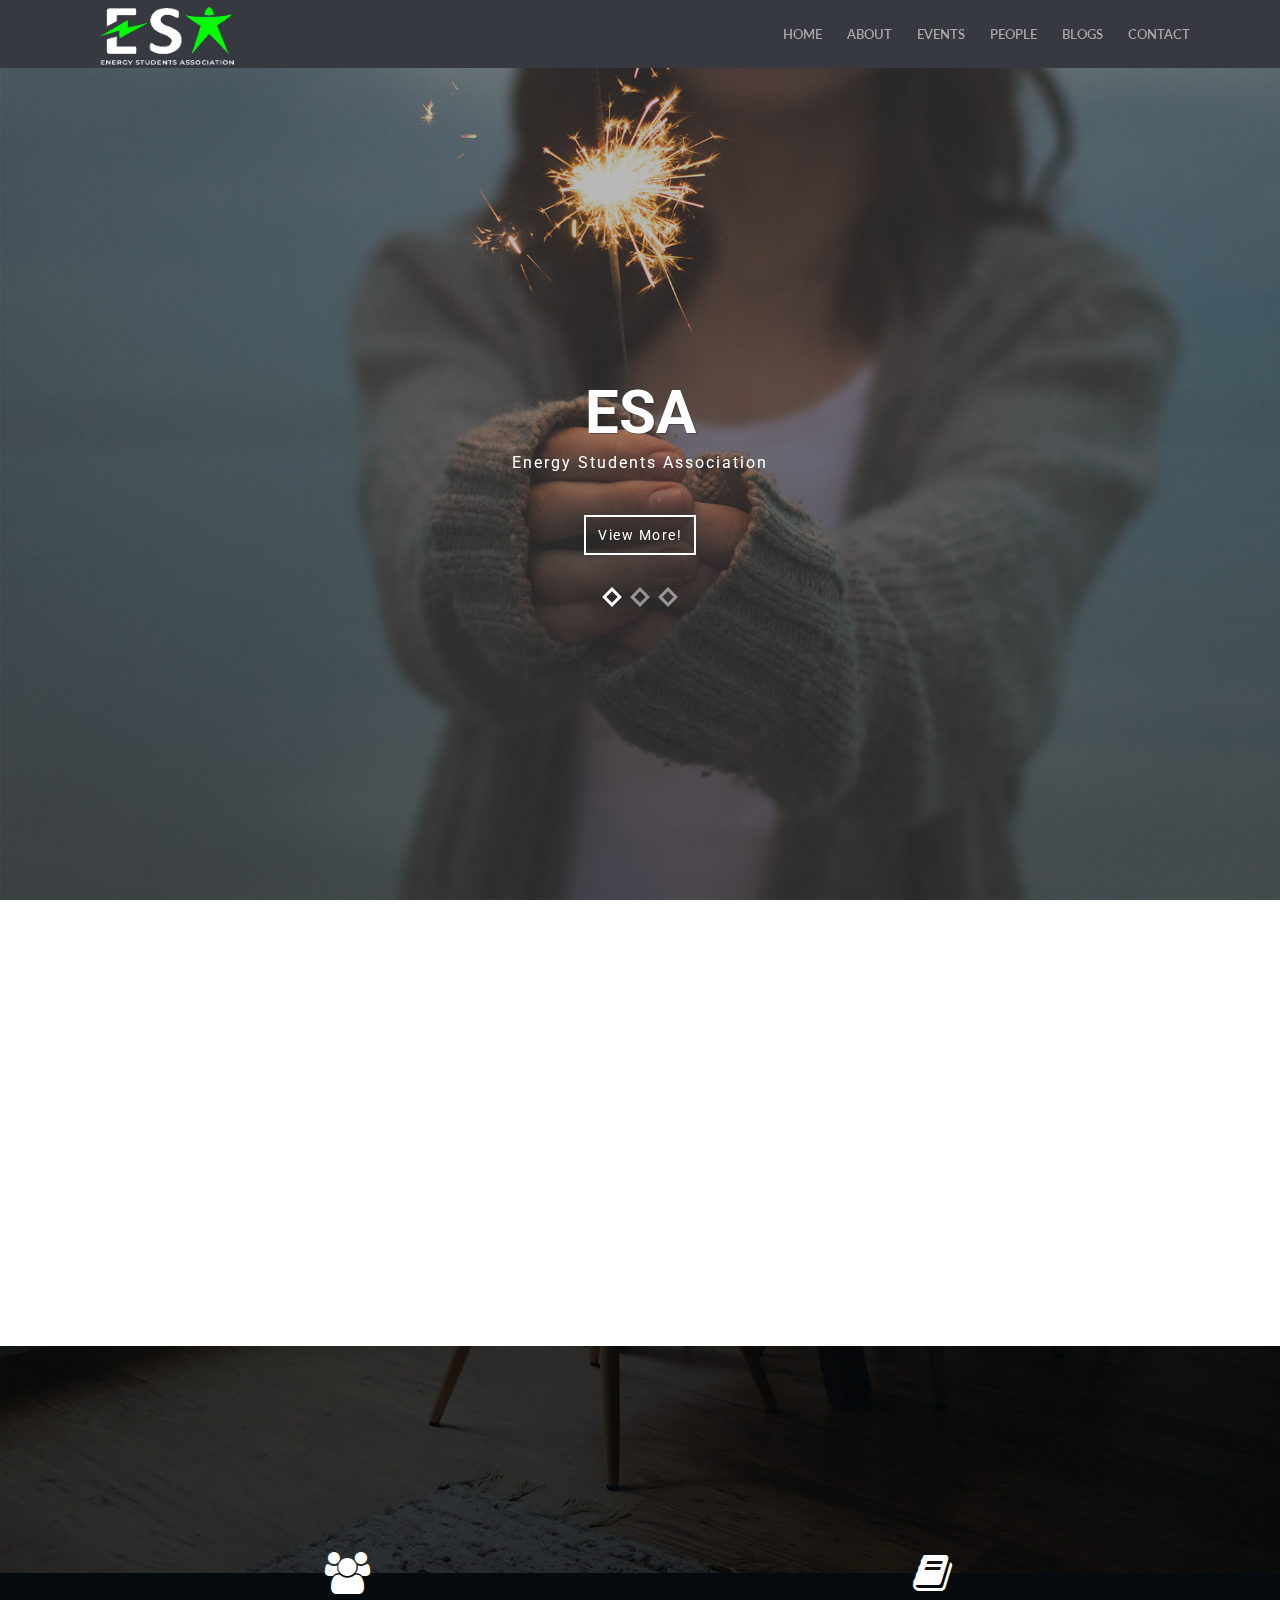
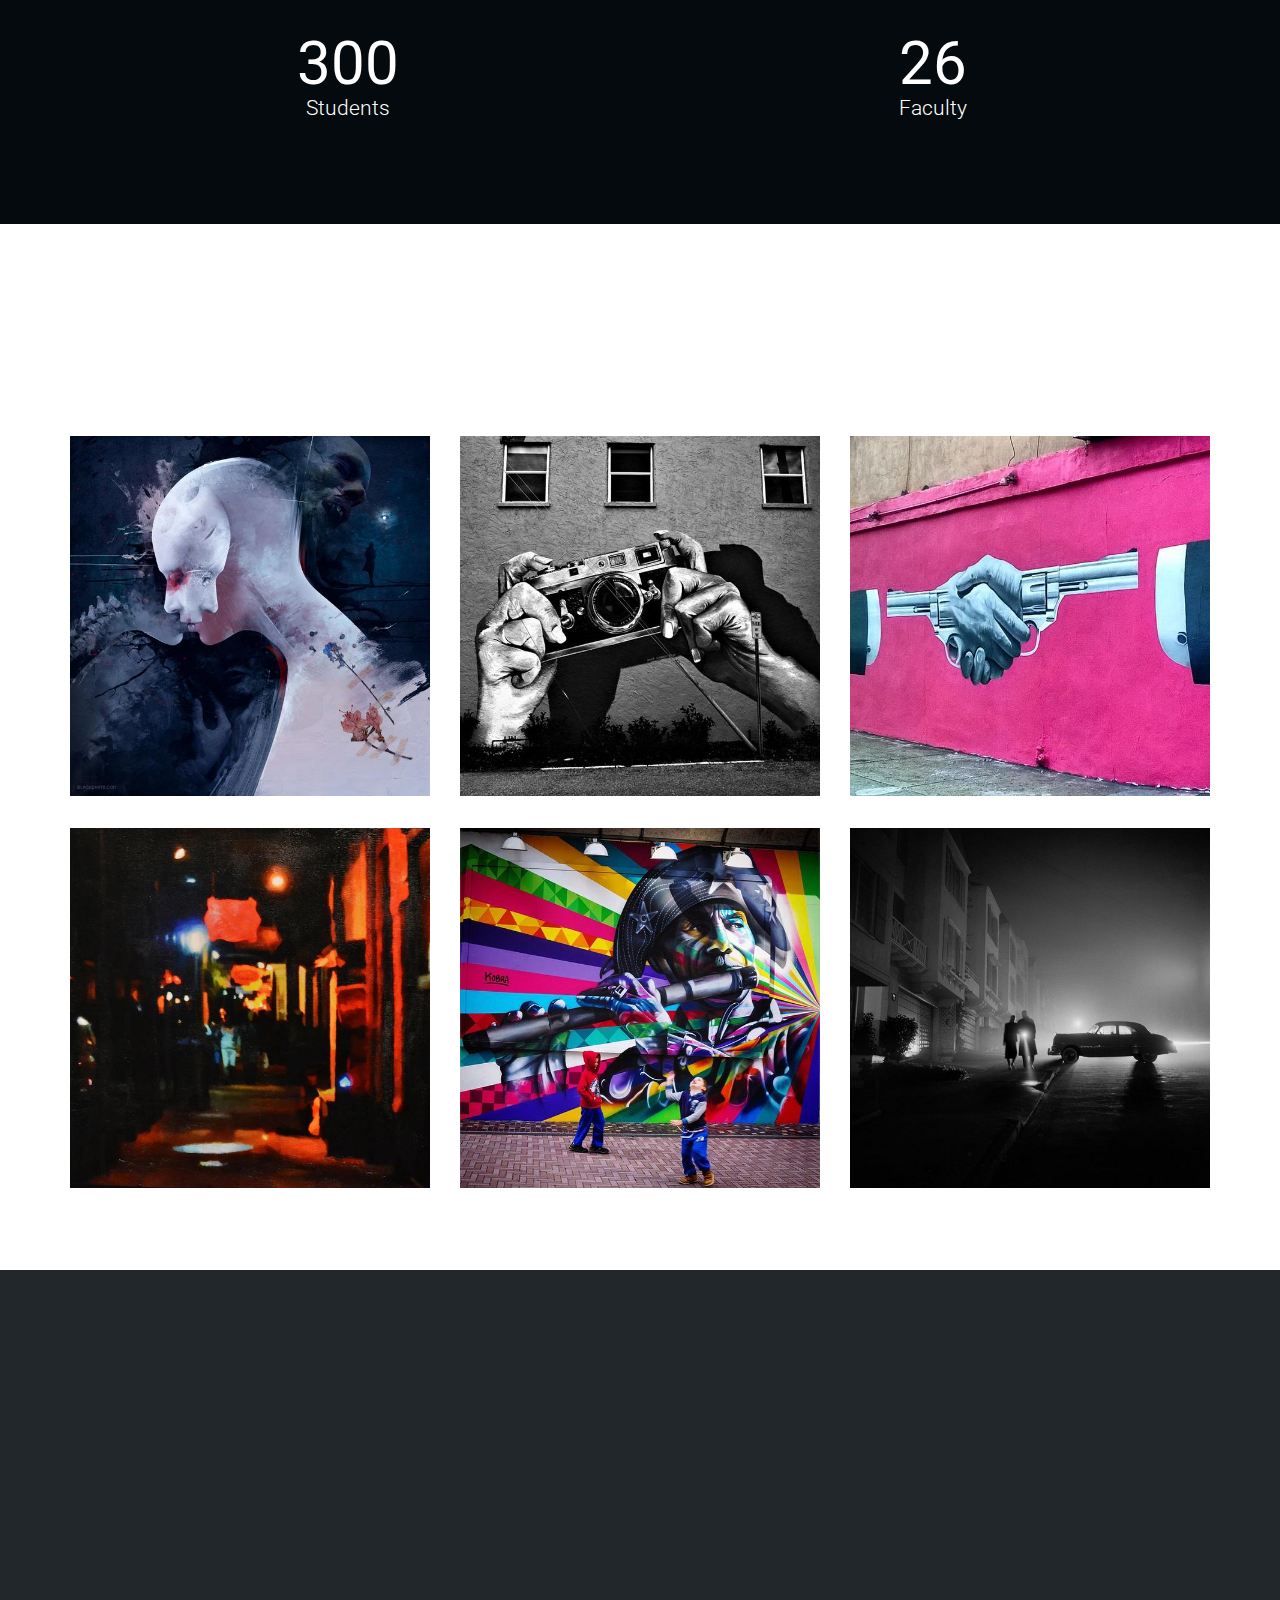
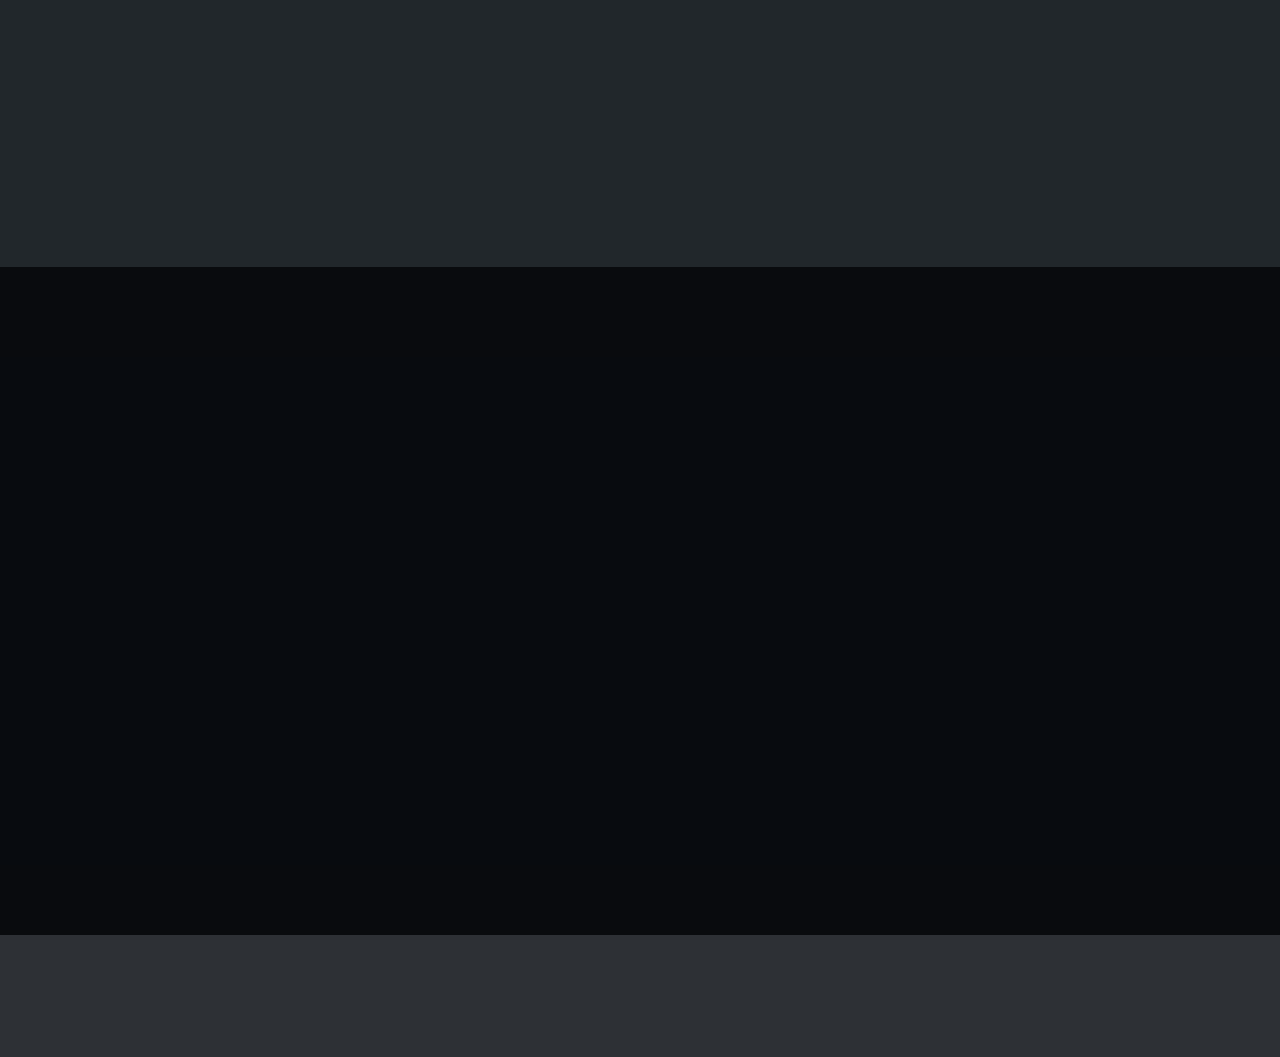
==== ESA_blog/index.html @ ae3a4757 "Add files via upload" ====
<!doctype html>
<html lang="en-US">
	<head>
		<meta charset="utf-8">
		<meta http-equiv="X-UA-Compatible" content="IE=edge">
		<title>ESA</title>
        <link rel="icon" href="solar-energy.png">

		<!-- Mobile Metas -->
		<meta name="viewport" content="width=device-width, initial-scale=1">
        
        <!-- Google Fonts  -->
		<link href='http://fonts.googleapis.com/css?family=Roboto:400,700,500' rel='stylesheet' type='text/css'> <!-- Body font -->
		<link href='http://fonts.googleapis.com/css?family=Lato:300,400' rel='stylesheet' type='text/css'> <!-- Navbar font -->

		<!-- Libs and Plugins CSS -->
		<link rel="stylesheet" href="inc/bootstrap/css/bootstrap.min.css">
		<link rel="stylesheet" href="inc/animations/css/animate.min.css">
		<link rel="stylesheet" href="inc/font-awesome/css/font-awesome.min.css"> <!-- Font Icons -->
		<link rel="stylesheet" href="inc/owl-carousel/css/owl.carousel.css">
		<link rel="stylesheet" href="inc/owl-carousel/css/owl.theme.css">

		<!-- Theme CSS -->
        <link rel="stylesheet" href="css/reset.css">
		<link rel="stylesheet" href="css/style.css">
		<link rel="stylesheet" href="css/mobile.css">

		<!-- Skin CSS -->
		<link rel="stylesheet" href="css/skin/cool-gray.css">
	</head>
    <body data-spy="scroll" data-target="#main-navbar">
        <!--<div id="pageloader">
            <svg id="preloader" width="240px" height="120px" viewBox="0 0 240 120" xmlns="http://www.w3.org/2000/svg" xmlns:xlink="http://www.w3.org/1999/xlink">
  
                <path id="loop-normal" class="st1" d="M120.5,60.5L146.48,87.02c14.64,14.64,38.39,14.65,53.03,0s14.64-38.39,0-53.03s-38.39-14.65-53.03,0L120.5,60.5
              L94.52,87.02c-14.64,14.64-38.39,14.64-53.03,0c-14.64-14.64-14.64-38.39,0-53.03c14.65-14.64,38.39-14.65,53.03,0z">
                  <animate attributeName="stroke-dasharray" from="500, 50" to="450 50" begin="0s" dur="2s" repeatCount="indefinite" />
                  <animate attributeName="stroke-dashoffset" from="-40" to="-540" begin="0s" dur="2s" repeatCount="indefinite" />
                </path>
              
                <path id="loop-offset" d="M146.48,87.02c14.64,14.64,38.39,14.65,53.03,0s14.64-38.39,0-53.03s-38.39-14.65-53.03,0L120.5,60.5L94.52,87.02c-14.64,14.64-38.39,14.64-53.03,0c-14.64-14.64-14.64-38.39,0-53.03c14.65-14.64,38.39-14.65,53.03,0L120.5,60.5L146.48,87.02z"></path>
              
                <path id="socket" d="M7.5,0c0,8.28-6.72,15-15,15l0-30C0.78-15,7.5-8.28,7.5,0z">
                  <animateMotion
                    dur="2s"
                    repeatCount="indefinite"
                    rotate="auto"
                    keyTimes="0;1"
                    keySplines="0.42, 0.0, 0.58, 1.0"
                  >
                    <mpath xlink:href="#loop-offset"/>
                  </animateMotion>
                </path>
                
              <path id="plug" d="M0,9l15,0l0-5H0v-8.5l15,0l0-5H0V-15c-8.29,0-15,6.71-15,15c0,8.28,6.71,15,15,15V9z">
                <animateMotion
                  dur="2s"
                  rotate="auto"
                  repeatCount="indefinite"
                  keyTimes="0;1"    
                  keySplines="0.42, 0, 0.58, 1"
                >
                  <mpath xlink:href="#loop-normal"/>
                </animateMotion>
              </path>   
                
              </svg>
        </div>-->
    	<div class="body">
        
            <!--========== BEGIN HEADER ==========-->
            <header id="header" class="header-main">

                <!-- Begin Navbar -->
                <nav id="main-navbar" class="navbar navbar-default navbar-fixed-top" role="navigation"> <!-- Classes: navbar-default, navbar-inverse, navbar-fixed-top, navbar-fixed-bottom, navbar-transparent. Note: If you use non-transparent navbar, set "height: 98px;" to #header -->

                  <div class="container">

                    <!-- Brand and toggle get grouped for better mobile display -->
                    <div class="navbar-header">
                      <button type="button" class="navbar-toggle collapsed" data-toggle="collapse" data-target="#bs-example-navbar-collapse-1">
                        <span class="sr-only">Toggle navigation</span>
                        <span class="icon-bar"></span>
                        <span class="icon-bar"></span>
                        <span class="icon-bar"></span>
                      </button>
                      <a class="navbar-brand page-scroll" href="index.html">ESA</a>
                    </div>

                    <!-- Collect the nav links, forms, and other content for toggling -->
                    <div class="collapse navbar-collapse" id="bs-example-navbar-collapse-1">
                        <ul class="nav navbar-nav navbar-right">
                            <li><a class="page-scroll" href="body">Home</a></li>
                            <li><a class="page-scroll" href="#about-section">About</a></li>
                            <li><a class="page-scroll" href="#events-section">Events</a></li>
                            <li><a class="page-scroll" href="#people-section">People</a></li>                            
                            <li><a class="page-scroll" href="">Blogs</a></li>
                            <li><a class="page-scroll" href="#contact-section">Contact</a></li>
                        </ul>
                    </div><!-- /.navbar-collapse -->
                  </div><!-- /.container -->
                </nav>
                <!-- End Navbar -->

            </header>
            <!-- ========= END HEADER =========-->
        	<!-- Begin text carousel intro section -->
			<section id="text-carousel-intro-section" class="parallax" data-stellar-background-ratio="0.5" style="background-image: url(img/slider-bg.jpg);">
				
				<div class="container">
					<div class="caption text-center text-white" data-stellar-ratio="0.7">

						<div id="owl-intro-text" class="owl-carousel">
							<div class="item">
								<h1>ESA</h1>
								<p>Energy Students Association</p>
                                <div class="extra-space-l"></div>
								<a class="btn btn-blank" href="https://www.ese.iitb.ac.in/" target="_blank" role="button">View More!</a>
							</div>
							<div class="item">
								<!--<h1>Join with us</h1>
								<p>To the greatest Journey</p>-->
								<div class="extra-space-l"></div>
								<a class="btn btn-blank" href="https://www.ese.iitb.ac.in/" target="_blank" role="button">View More!</a>
							</div>
							<div class="item">
								<!--<h1>I'm Unika</h1>
								<p>One Page Responsive Theme</p>-->
								<div class="extra-space-l"></div>
								<a class="btn btn-blank" href="https://www.ese.iitb.ac.in/" target="_blank" role="button">View More!</a>
							</div>
						</div>

					</div> <!-- /.caption -->
				</div> <!-- /.container -->

			</section>
			<!-- End text carousel intro section --> 
            <!-- Begin about section -->
			<section id="about-section" class="page bg-style1">
                <!-- Begin page header-->
                <div class="page-header-wrapper">
                    <div class="container">
                        <div class="page-header text-center wow fadeInUp" data-wow-delay="0.3s">
                            <h2>About</h2>
                            <div class="devider"></div>
                            <p class="subtitle"></p>
                        </div>
                    </div>
                </div>
                <!-- End page header-->

                <!-- Begin rotate box-1 -->
                <div class="rotate-box-1-wrapper">
                    <div class="container">
                        <div class="row">
                            <div class="col-md-6 col-sm-6">
                                <a href="#" class="rotate-box-1 square-icon wow zoomIn" data-wow-delay="0">
                                    <span class="rotate-box-icon"><i class="fa fa-users"></i></span>
                                    <div class="rotate-box-info">
                                        <h4>Who Are We?</h4>
                                        <p>Lorem ipsum dolor sit amet, consectetur adipiscing elit, sed do eiusmod tempor incididunt ut labore et dolore magna aliqua. Ut enim ad minim veniam, quis nostrud exercitation ullamco laboris nisi ut aliquip ex ea commodo consequat. Duis aute irure dolor in reprehenderit in voluptate velit esse cillum dolore eu fugiat nulla pariatur. Excepteur sint occaecat cupidatat non proident, sunt in culpa qui officia deserunt mollit anim id est laborum</p>
                                    </div>
                                </a>
                            </div>
                        </div> <!-- /.row -->
                    </div> <!-- /.container -->
                </div>
                <!-- End rotate box-1 -->
          </section>
          <!-- End about section -->
           <!-- Begin counter up -->
           <section id="counter-section">                					
            <div id="counter-up-trigger" class="counter-up text-white parallax" data-stellar-background-ratio="0.5" style="background-image: url(img/counter-bg.jpg);">
                <div class="cover"></div>
                <!-- Begin page header-->
                <div class="page-header-wrapper">
                    <div class="container">
                        <div class="page-header text-center wow fadeInDown" data-wow-delay="0.4s">
                            <h2>Our Numbers</h2>
                            <div class="devider"></div>
                            <p class="subtitle"></p>
                        </div>
                    </div>
                </div>
                <!-- End page header-->
                <div class="container">

                    <div class="row">

                        <div class="fact text-center col-md-6 col-sm-6">
                            <div class="fact-inner">
                                <i class="fa fa-users fa-3x"></i>
                                <div class="extra-space-l"></div>
                                <span class="counter">300</span>
                                <p class="lead">Students</p>
                            </div>
                        </div>

                        <div class="fact text-center col-md-6 col-sm-6">
                            <div class="fact-inner">
                                <i class="fa fa-book fa-3x"></i>
                                <div class="extra-space-l"></div>
                                <span class="counter">26</span>
                                <p class="lead">Faculty</p>
                            </div>
                        </div>

                    </div> <!-- /.row -->
                </div> <!-- /.container -->
            </div>
        </section>
        <!-- End counter up -->
               <!-- Begin Events -->
            <section id="events-section" class="page bg-style1">
            	<div class="container">
                    <div class="row">
                        <div class="col-md-12">
                            <div class="portfolio">
                                <!-- Begin page header-->
                                <div class="page-header-wrapper">
                                    <div class="container">
                                        <div class="page-header text-center wow fadeInDown" data-wow-delay="0.4s">
                                            <h2>
                                                <script src="https://cdn.lordicon.com/libs/mssddfmo/lord-icon-2.1.0.js"></script>
                                                <lord-icon
                                                    src="https://cdn.lordicon.com/vixtkkbk.json"
                                                    trigger="loop"
                                                    colors="primary:#121331,secondary:#545454"
                                                    style="width:50px;height:50px">
                                                </lord-icon> Event Gallery
                                            </h2>
                                            <div class="devider"></div>
                                        </div>
                                    </div>
                                </div>
                                <!-- End page header-->
                                <div class="portfoloi_content_area" >
                                    <div class="portfolio_content">
                                        <div class="row"  id="portfolio">
                                            <div class="col-xs-12 col-sm-4 appsDevelopment">
                                                <div class="portfolio_single_content">
                                                    <img src="img/portfolio/p1.jpg" alt="title"/>
                                                    <div>
                                                        <a href="#">Skull Awesome</a>
                                                        <span>Subtitle</span>
                                                    </div>
                                                </div>
                                            </div>
                                            <div class="col-xs-12 col-sm-4 GraphicDesign">
                                                <div class="portfolio_single_content">
                                                    <img src="img/portfolio/p2.jpg" alt="title"/>
                                                    <div>
                                                        <a href="#">Photo Frame</a>
                                                        <span>Subtitle</span>
                                                    </div>
                                                </div>
                                            </div>
                                            <div class="col-xs-12 col-sm-4 responsive">
                                                <div class="portfolio_single_content">
                                                    <img src="img/portfolio/p3.jpg" alt="title"/>
                                                    <div>
                                                        <a href="#">Hand Shots</a>
                                                        <span>Subtitle</span>
                                                    </div>
                                                </div>
                                            </div>
                                            <div class="col-xs-12 col-sm-4 webDesign websites">
                                                <div class="portfolio_single_content">
                                                    <img src="img/portfolio/p4.jpg" alt="title"/>
                                                    <div>
                                                        <a href="#">Night Abstract</a>
                                                        <span>Subtitle</span>
                                                    </div>
                                                </div>
                                            </div>
                                            <div class="col-xs-12 col-sm-4 appsDevelopment websites">
                                                <div class="portfolio_single_content">
                                                    <img src="img//portfolio/p5.jpg" alt="title"/>
                                                    <div>
                                                        <a href="#">Joy of Independence</a>
                                                        <span>Subtitle</span>
                                                    </div>
                                                </div>
                                            </div>
                                            <div class="col-xs-12 col-sm-4 GraphicDesign">
                                                <div class="portfolio_single_content">
                                                    <img src="img/portfolio/p6.jpg" alt="title"/>
                                                    <div>
                                                        <a href="#">Night Crawlers</a>
                                                        <span>Subtitle</span>
                                                    </div>
                                                </div>
                                            </div>
                                        
                                        </div>
                                    </div>
                                </div>
                            
                            </div>
                        </div>
                    </div>
                </div>
            </section>
            <!-- End portfolio -->
            <!-- Begin team -->
            <section id="people-section">
                <div id="testimonial-trigger" class="testimonial text-white parallax" data-stellar-background-ratio="0.5" style="background-image: url(img/testimonial-bg.jpg);">
                    <div class="cover"></div>
                <!-- Begin page header-->
                <div class="page-header-wrapper">
                    <div class="container">
                        <div class="page-header text-center wow fadeInDown" data-wow-delay="0.4s">
                            <h2>Our Team</h2>
                            <div class="devider"></div>
                            <p class="subtitle"></p>
                   
                <!-- End page header-->
                <div class="col-md-3 col-sm-6">
                    <div class="our-team">
                        <div class="pic">
                            <img src="img/team/default.jpg">
                        </div>
                        <h3 class="title">Person1</h3>
                        <span class="post">Designation</span>
    
                        <!--social icon-->
    
                    </div>
                </div>
    
        <!--2nd member-->
         
                <div class="col-md-3 col-sm-6">
                    <div class="our-team">
                        <div class="pic">
                            <img src="img/team/default.jpg">
                        </div>
                        <h3 class="title">Person2</h3>
                        <span class="post">Desgination</span>
    
                         <!--social Icon-->
    
                    </div>
                </div>
    
        <!--3rd member-->
        
                <div class="col-md-3 col-sm-6">
                    <div class="our-team">
                        <div class="pic">
                            <img src="img/team/default.jpg">
                        </div>
                        <h3 class="title">Person3</h3>
                        <span class="post">Designation</span>
                        
                         <!--social icon-->
       
                    </div>
                </div>
    
        <!--4th member-->
    
                <div class="col-md-3 col-sm-6">
                    <div class="our-team">
                        <div class="pic">
                            <img src="img/team/default.jpg">
                        </div>
                        <h3 class="title">Person4</h3>
                        <span class="post">Designation</span>
    
                         <!--social icon-->
    
                    </div>
                </div>
                </div>
            </section>
            <!-- End testimonials -->   
            <!-- Begin contact section -->
			<section id="contact-section" class="page text-white parallax" data-stellar-background-ratio="0.5" style="background-image: url(img/map-bg.jpg);">
            <div class="cover"></div>
            
                 <!-- Begin page header-->
                <div class="page-header-wrapper">
                    <div class="container">
                        <div class="page-header text-center wow fadeInDown" data-wow-delay="0.4s">
                            <h2>Contact Us</h2>
                            <div class="devider"></div>
                            <p class="subtitle"></p>
                        </div>
                    </div>
                </div>
                <!-- End page header-->
                
                <div class="contact wow bounceInRight" data-wow-delay="0.4s">
                    <div class="container">
                    	<div class="row">
                        
                            <div class="col-sm-6">
                                <script src="https://cdn.lordicon.com/libs/mssddfmo/lord-icon-2.1.0.js"></script>
                                <lord-icon src="https://cdn.lordicon.com/zpxybbhl.json" trigger="loop" colors="primary:#ffffff,secondary:#9ce5f4" style="width:300px;height:300px">
                                </lord-icon>
                            </div>
                        
                        	<div class="col-sm-6">
                                <div class="contact-form">
                                	<h4>Write to us</h4>
                                    <form role="form">
                                        <div class="form-group">
                                            <input type="text" class="form-control input-lg" placeholder="Your Name" required>
                                        </div>
                                        <div class="form-group">
                                            <input type="email" class="form-control input-lg" placeholder="E-mail" required>
                                        </div>
                                        <div class="form-group">
                                            <input type="text" class="form-control input-lg" placeholder="Subject" required>
                                        </div>
                                        <div class="form-group">
                                            <textarea class="form-control input-lg" rows="5" placeholder="Message" required></textarea>
                                        </div>
                                        <button type="submit" class="btn wow bounceInRight" data-wow-delay="0.8s">Send</button>
                                    </form>
                                </div>	
                            </div>
                                                                                
                        </div> <!-- /.row -->
                    </div> <!-- /.container -->
                </div>
            </section>
            <!-- End contact section -->
                
            <!-- Begin footer -->
            <footer class="text-off-white">
                 <div class="footer">
                    <div class="container text-center wow fadeIn" data-wow-delay="0.4s">
                        <div class="footer__container">
                            <section class="social__media">
                              <div class="social__media--wrap">
                                <div class="footer__logo">
                                  <img src="img/ESA-logo.png" alt="logo" height="60">
                                </div>
                                <div class="social__icons">
                                  <a href="" class="social__icon--link" target="_blank"
                                    ><i class="fa fa-facebook"></i
                                  ></a>
                                  <a href="" class="social__icon--link"
                                    ><i class="fa fa-instagram"></i
                                  ></a>
                                  <a href="" class="social__icon--link"
                                    ><i class="fa fa-linkedin"></i
                                  ></a>
                                </div>
                              </div>
                            </section>
                          </div>

                    </div>
                </div>
                <a href="#" class="scrolltotop"><i class="fa fa-arrow-up"></i></a> <!-- Scroll to top button -->
            </footer>
            <!-- End footer -->                                  
        </div><!-- body ends -->
        <!-- Plugins JS -->
		<script src="inc/jquery/jquery-1.11.1.min.js"></script>
		<script src="inc/bootstrap/js/bootstrap.min.js"></script>
		<script src="inc/owl-carousel/js/owl.carousel.min.js"></script>
		<script src="inc/stellar/js/jquery.stellar.min.js"></script>
		<script src="inc/animations/js/wow.min.js"></script>
        <script src="inc/waypoints.min.js"></script>
		<script src="inc/isotope.pkgd.min.js"></script>
		<script src="inc/classie.js"></script>
		<script src="inc/jquery.easing.min.js"></script>
		<script src="inc/jquery.counterup.min.js"></script>
		<script src="inc/smoothscroll.js"></script>

		<!-- Theme JS -->
		<script src="js/app.js"></script>
        <!--Page Loader-->
        <!--<script>
            var preloader= document.getElementById('pageloader');
            setTimeout(function(){
                preloader.style.display='none';
                $(".pageloader").fadeOut();
            },2000);
        </script> -->

    </body>             
</html>
---- ESA_blog/css/style.css ----
html {
	height: 100% !important;
}
body {
	position: relative;
	height: 100%;
	font-size: 14px;
	color: #363940;
}
body .body {
	height: 100%;
}
/*#pageloader{
	position:fixed;
	width:100%;
	height: 100vh;
    background:#363940;
	z-index:99999;

	visibility: hidden;
    opacity: 0;
    transition: visibility 0s 2s, opacity 2s linear;
}
svg {
	position: absolute;
	width: 240px;
	height: 120px;
	top: 0; right: 0;
	bottom: 0; left: 0; 
	margin: auto;
  }
  
  svg #plug,
  svg #socket {
	fill:white;
  }
  
  svg #loop-normal {
	fill: none;
	stroke: white;
	stroke-width: 12;
  }
  
  svg #loop-offset {
	display: none;
  }*/
.cover {
	position: absolute;
	width: 100%;
	height: 100%;
	left: 0px;
	top: 0px;
	background-color: rgba(0, 46, 82, 0.15);
	padding: 20px;
}
.page {
  overflow: hidden;
  background-color: #fff;
  padding: 50px 0;
}
* {
	border-radius: 0 !important;
	-webkit-border-radius: 0 !important;
	-moz-border-radius: 0 !important;
}
*:focus { 
	outline: none !important;
	box-shadow: none !important;
}

/* Begin Fonts */
body {
	font-family: 'Roboto', Helvetica, Arial, sans-serif;
}
h1, h2, h3, h4, h5, h6 {
	font-family: 'Roboto', Helvetica, Arial, sans-serif;
	font-weight: 700;
	margin-bottom: 10px;
}
h1 {
	font-size: 36px;
}
h2 {
	font-size: 30px;
}
h3 {
	font-size: 26px;
}
h4 {
	font-size: 22px;
}
h5 {
	font-size: 18px;
}
p {
	font: 14px/1.5em "Roboto";
}
.navbar-nav > li > a {
	font-family: "Lato", Helvetica, Arial, sans-serif;
}
/* End Fonts */


section {
	position: relative;
}
.devider {
	width: 100%;
	height: 23px;
	background: url('../img/devider.png') no-repeat center center;
	margin: 5px 0 10px;
}
.thumbnail {
	padding: 15px;
	margin-bottom: 20px;
	background-color: #FFF;
	border: 1px solid #DDD;
	-webkit-transition: all 0.2s ease-in-out;
	-moz-transition: all 0.2s ease-in-out;
	-o-transition: all 0.2s ease-in-out;
	-ms-transition: all 0.2s ease-in-out;
	transition: all 0.2s ease-in-out;
}
.form-control {
	-webkit-box-shadow: none;
	box-shadow: none;
}
.parallax {
	position: relative;
	background-position: 0 0;
	background-repeat: no-repeat;
	background-attachment: fixed;
	-webkit-background-size: cover;
  	background-size: cover;
}

#header{
	/* height: 98px; */
}


/* ===== Begin text colors ===== */
.text-main { color: #363940; } /* Theme main color */
.text-white { color: #FFF; }
.text-off-white { color: #e7e7e7;}
.text-dark { color: #000; }


/* ===== Begin navbar ===== */
.navbar {
	margin: 0;
	border: none;
	-webkit-transition: all 0.2s ease-in-out;
	-moz-transition: all 0.2s ease-in-out;
	-o-transition: all 0.2s ease-in-out;
	-ms-transition: all 0.2s ease-in-out;
	transition: all 0.2s ease-in-out;
}
.navbar .container {
	padding-left: 50px;
	padding-right: 50px;
}


/* Navbar brand (logo) */
.navbar-brand {
	background-repeat: no-repeat;
	background-position: left center;
	width: 150px;
	height: auto;
	padding: 24px 0;
	text-indent: -99999px;
	font-size: 24px;
	font-weight: 600;
	line-height: 20px;
	letter-spacing: 4px;
	-webkit-transition: all 0.2s ease-in-out;
	-moz-transition: all 0.2s ease-in-out;
	-o-transition: all 0.2s ease-in-out;
	-ms-transition: all 0.2s ease-in-out;
	transition: all 0.2s ease-in-out;
}
.navbar-default .navbar-brand {
	background-image: url(../img/ESA-logo.png);
	background-size: 150px 70px;
}
.navbar-shrink .navbar-brand {
	background-image: url(../img/ESA-logo.png);
	background-size: 150px 70px;
}
.navbar-transparent .navbar-brand {
	background-image: url(../img/ESA-logo.png);
	background-size: 150px 70px;
}
.navbar-inverse .navbar-brand {
	background-image: url(../img/ESA-logo.png);
	background-size: 150px 70px;
}

/* Navbar links */
.navbar-nav > li > a {
	padding: 24px 0;
	margin-left: 25px;
	text-transform: uppercase;
	font-size: 13px;
	font-weight: 600;
}

/* Navbar dropdown */
.dropdown-left {
	left: 0 !important;
	right: auto !important;
}
.dropdown-right {
	right: 0 !important;
	left: auto !important;
}
.navbar-default .navbar-nav > .open > a, .navbar-default .navbar-nav > .open > a:hover, .navbar-default .navbar-nav > .open > a:focus {
	background-color: transparent;
}
.navbar-default .dropdown-menu {
	padding: 10px 0;
}
.dropdown-menu > li > a {
	padding: 4px 20px;
	text-transform: uppercase;
}
.dropdown-menu > li > a:hover, .dropdown-menu > li > a:focus, .dropdown-menu > li > a.active, .dropdown-menu > .active > a, .dropdown-menu > .active > a:hover, .dropdown-menu > .active > a:focus {
	text-decoration: none;
	background-color: transparent;
}

/* Navbar inverse dropdown */
.navbar-inverse .dropdown-menu {
	padding: 10px 0;
}

/* Navbar fixed */
.navbar-fixed-top .container {
	-webkit-transition: all 0.2s ease-in-out;
	-moz-transition: all 0.2s ease-in-out;
	-o-transition: all 0.2s ease-in-out;
	-ms-transition: all 0.2s ease-in-out;
	transition: all 0.2s ease-in-out;
}

.navbar-shrink {
	z-index: 9999;
	-webkit-box-shadow: 0 1px 3px rgba(0, 0, 0, 0.12);
	-moz-box-shadow: 0 1px 3px rgba(0, 0, 0, 0.12);
	box-shadow: 0 1px 3px rgba(0, 0, 0, 0.12);
}
.navbar-shrink .navbar-brand {
	font-size: 20px;
}
.navbar-default.navbar-fixed-top.navbar-shrink .container {
}
.navbar-fixed-top.navbar-shrink .container {
	padding-top: 0 !important;
	padding-bottom: 0 !important;
}
.navbar-default.navbar-fixed-top.navbar-shrink .navbar-nav > li > a {
	padding-top: 24px;
	padding-bottom: 24px;
}

/* Navbar transparent */
.navbar-transparent {
	background-color: rgba(0, 0, 0, 0);
}
.navbar-fixed-top.navbar-transparent .container {
	padding-top: 30px;
	padding-bottom: 0;
}
.navbar-fixed-bottom.navbar-transparent .container {
	padding-top: 0;
	padding-bottom: 30px;
}
.navbar-transparent .navbar-nav > li > a {
	color: #FFF;
}
.navbar-transparent .navbar-brand, .navbar-transparent .navbar-brand:focus {
	color: #FFF;
}
/* ===== End navbar ===== */


/* ===== Begin intro ===== */
/* Begin text carousel intro */
#text-carousel-intro-section {
	height: 100%;
}
#text-carousel-intro-section .container {
	height: 100%;
}
#text-carousel-intro-section .caption {
	position: relative;
	top: 50%;
	margin-top: -70px;
}
#text-carousel-intro-section .caption h1 {
	margin-top: 0;
	margin-bottom: 5px;
	font-size: 60px;
	text-transform: uppercase;
	text-shadow: 1px 1px 1px rgba(0,0,0,0.3);
}
#text-carousel-intro-section .caption p {
	letter-spacing: 2px;
	font-size: 16px;
}
/* End text carousel intro */
/* ===== End intro ===== */


/* ===== Begin roatet boxes ===== */
/* Begin rotate box-1 */
.rotate-box-1, .rotate-box-2 {
	display: inline-block;
	margin: 30px 0;
	-webkit-transition: all 0.2s ease-in-out;
	-moz-transition: all 0.2s ease-in-out;
	-o-transition: all 0.2s ease-in-out;
	-ms-transition: all 0.2s ease-in-out;
	transition: all 0.2s ease-in-out;
}
a.rotate-box-1, a.rotate-box-2 {
	text-decoration: none;
	color: #363940;
}
a.rotate-box-1:hover, a.rotate-box-2:hover {
	color: #676D75;
}
.rotate-box-1 .rotate-box-icon {
	display: inline-block;
	text-align: center;
	margin-bottom: 15px;
	margin-right: 25px;
	margin-top: 10px;
	float:left;
	-webkit-transition: all 0.2s ease-in-out;
	-moz-transition: all 0.2s ease-in-out;
	-o-transition: all 0.2s ease-in-out;
	-ms-transition: all 0.2s ease-in-out;
	transition: all 0.2s ease-in-out;
}
.rotate-box-1.square-icon .rotate-box-icon, .rotate-box-2.square-icon .rotate-box-icon {
	width: 45px;
	height: 45px;
	line-height: 45px;
	color: #FFF !important;
	font-size: 18px;
	-webkit-transform: rotate(45deg);
	-moz-transform: rotate(45deg);
	-o-transform: rotate(45deg);
	transform: rotate(45deg);
}
.rotate-box-1.square-icon .rotate-box-icon:after, .rotate-box-2.square-icon .rotate-box-icon:after {
	content: "";
	position: absolute;
	top: 3px;
	right: 3px;
	bottom: 3px;
	left: 3px;
	border: 2px solid #FFF;
}
.rotate-box-1:hover.square-icon .rotate-box-icon , .rotate-box-2:hover.square-icon .rotate-box-icon{
	-webkit-transform: rotate(0deg);
	-moz-transform: rotate(0deg);
	-o-transform: rotate(0deg);
	transform: rotate(0deg);
}
.rotate-box-1.square-icon .rotate-box-icon .fa, .rotate-box-2.square-icon .rotate-box-icon .fa{
	-webkit-transition: all 0.2s ease-in-out;
	-moz-transition: all 0.2s ease-in-out;
	-o-transition: all 0.2s ease-in-out;
	-ms-transition: all 0.2s ease-in-out;
	transition: all 0.2s ease-in-out;
	-webkit-transform: rotate(-45deg);
	-moz-transform: rotate(-45deg);
	-o-transform: rotate(-45deg);
	transform: rotate(-45deg);
}
.rotate-box-1:hover.square-icon .rotate-box-icon .fa, .rotate-box-2:hover.square-icon .rotate-box-icon .fa{
	-webkit-transform: rotate(0deg);
	-moz-transform: rotate(0deg);
	-o-transform: rotate(0deg);
	transform: rotate(0deg);
}

.rotate-box-1 .rotate-box-info a, .rotate-box-2 .rotate-box-info a {
	-webkit-transition: all 0.2s ease-in-out;
	-moz-transition: all 0.2s ease-in-out;
	-o-transition: all 0.2s ease-in-out;
	-ms-transition: all 0.2s ease-in-out;
	transition: all 0.2s ease-in-out;
}
.rotate-box-1 h4, .rotate-box-2 h4 {
	font-weight: 400;
}
.rotate-box-1 p {
	padding: 0 10px;
}
.rotate-box-1 .rotate-box-info {
	padding-left: 60px;
}

/* End rotate box-1 */


/* Begin rotate box-2 */
.rotate-box-2 .rotate-box-icon {
	display: inline-block;
	text-align: center;
	margin-bottom: 15px;
	-webkit-transition: all 0.2s ease-in-out;
	-moz-transition: all 0.2s ease-in-out;
	-o-transition: all 0.2s ease-in-out;
	-ms-transition: all 0.2s ease-in-out;
	transition: all 0.2s ease-in-out;
}

.rotate-box-2.square-icon .rotate-box-icon {
	width: 75px;
	height: 75px;
	line-height: 75px;
	font-size: 36px;
}

.rotate-box-2.square-icon .rotate-box-info {
	margin-top: 30px;
}
/* End rotate box-2 */
/* ===== End rotate boxes ===== */


/* ===== Begin progress bar ===== */
.skill-bar {
}
.progress {
	overflow: visible;
	height: 25px;
	margin-bottom: 20px;
	-webkit-box-shadow: none;
	box-shadow: none;
}
.progress .percent {
	position: relative;
	background-color: #222;
	padding: 7px;
	color: #FFF;
	top: -23px;
}
.progress .percent:after {
	content: "";
	position: absolute;
	left: 50%;
	margin-left: -4px;
	bottom: -4px;
	width: 0;
	height: 0;
	border-left: 4px solid rgba(0, 0, 0, 0);
	border-right: 4px solid rgba(0, 0, 0, 0);
	border-top: 4px solid #222;
}
.progress-bar {
	font-size: 10px;
	line-height: 7px;
	text-align: right;
	-webkit-box-shadow: none;
	box-shadow: none;
}
.progress-lebel h6{
	margin-bottom: 10px;
	letter-spacing: 2px;
}
/* ===== End progress bar ===== */


/* Begin cta section */
#cta-section {
	padding: 70px 0 80px;
}
.cta-btn {
	margin-top: 30px;
}
/* End cta section */


/* ===== Begin testimonial ===== */
.testimonial {
	position: relative;
	overflow: hidden;
	padding: 80px 0;
}

.testimonial .cover {
	background-color: rgba(0, 7, 11, 0.87);
}
.testimonial-inner {
	position: relative;
	max-width: 800px;
	z-index: 9;
}
.testimonial-inner .heading {
	margin-bottom: 20px;
}
.testimonial-inner blockquote {
	border: none;
}
.testimonial-inner blockquote p {
	letter-spacing: 2px;
	padding-bottom: 20px;
}
.testimonial-inner blockquote cite {
	font-style: normal;
	color: #fff;
	font-size: 1.5em;
}
/* ===== End testimonial ===== */


/* ===== Begin Portfolio===== */
.portfolio_area{}
.portfolio{}
.portfoloi_top{}
.portfoloi_content_area{}
.portfolio_menu{
	text-align: center;
	overflow: hidden;
	margin-top:22px;
	margin-bottom:48px;
}
.portfolio_menu ul{
	list-style: none outside none;
    text-align: center;
}
.portfolio_menu ul li{
    display: inline-block;
}
.portfolio_menu ul li a{
	color: #363940;
	background: transparent;
    display: inline-block;
    margin: 4px;
    padding: 8px 10px;
    text-decoration: none;
    text-transform: uppercase;
}
.portfolio_content{}
.portfolio_single_content{
	position: relative;
	top: 0;
	left: 0;
	width: 100%;
	z-index: 5;
	margin-bottom:30px;
	overflow:hidden;
	
}
.portfolio_single_content:hover img{
	 -o-transform: scale(2);
	 -webkit-transform: scale(2);
	 -moz-transform: scale(2);
	 -ms-transform: scale(2);
	 transform: scale(2);
}
.portfolio_single_content img{
	width: 100%;
	position: relative;
	top: 0;
	left: 0;
	z-index: 6;
	cursor:pointer;
	-moz-transition:all 1s;
	-webkit-transition:all 1s;
	-o-transition:all 1s;
	-ms-transition:all 1s;
	transition:all 1s;
}
.portfolio_single_content .canv{
	width:100% !important;
	height:100% !important;
}
.portfolio_single_content div+div{
	background: none repeat scroll 0 0 rgba(255,255,255,.9);
	bottom: -100%;
	color: #FFC000;
	font-weight: bold;
	left: 0;
	margin: 0;
	min-height: 90px;
	padding:31px 5px 0 10px;
	position: absolute;
	width: 100%;
	z-index: 12;
	border-top:0;
}
/*.portfolio_single_content:hover div+div{bottom: 0;}*/
.portfolio_single_content div{
	position:absolute;
	top:0;
	left:0;
	z-index:10;
	width:100%;
	height:100%;
	text-align:center;
	transform:scale(0);
	transition:all .6s;
	opacity:0;
}
.portfolio_single_content:hover div{
	transform:scale(1);
	opacity:1;
}
.portfolio_single_content div a{
	color: #FFFFFF;
	display: block;
	font-size: 18px;
	font-weight: bold;
	margin-top: 40%;
	padding-bottom: 10px;
	text-decoration: none;
	text-transform: uppercase;
}
.portfolio_single_content div span{
	color: #FFFFFF;
	font-size: 14px;
	font-weight: normal;
	margin: 0;
	padding: 0;
	text-transform: uppercase;
}
.portfolio_content{}
.portfolio_content{
    margin-top: 36px;
    overflow: hidden;
}
/* ===== End Portfolio===== */


/* ===== Begin Counter-Up ===== */
.counter-up {
	position: relative;
	background-color: #171717;
	padding: 80px 0 50px 0;
}
.counter-up .cover {
	background-color: rgba(0, 7, 11, 0.8);
}
.counter-up .fact {
}
.counter-up .fact.last {
	border-right: none;
}
.counter-up .fact-inner {
	padding-bottom: 30px;
}
.counter-up .fact-inner .counter {
	font-size: 60px;
}
/* ===== End Counter-Up ===== */


/* ===== Begin team ===== */
.team-item {
	height: 120px;
}	
.team-item .team-triangle {
	width: 120px;
	height: 120px;
	background: transparent;
	-ms-transform: rotate(45deg);
	-webkit-transform: rotate(45deg);
	transform: rotate(45deg);
	margin: 0 auto;
	position: relative;
	top: 25px;
	box-shadow: 0 0 0 6px #FFFFFF, 0 0 0 7px #dadbdb;
	overflow: hidden;
}
.team-item img {
    max-width: 100%;
}
.team-items {
	margin-bottom: 50px;
	padding-top: 10px;
	margin-top: 0;
}
.team-triangle .content {
	-ms-transform: rotate(-45deg);
	-webkit-transform: rotate(-45deg);
	transform: rotate(-45deg);
	top: -35px;
	position: absolute;
	left: -37px;
	width: 190px;
	height: 190px;
}
.team-hover {
	position: absolute;
	top: 0;
	left: 0;
	width: 100%;
	height: 100%;
	background: rgba( 103, 109, 117, 0.9);
	opacity: 0;
	-webkit-transition: opacity 0.4s ease-in; /* For Safari 3.1 to 6.0 */
    transition: opacity 0.4s ease-in;
}
.team-item .team-triangle:hover .team-hover {
	opacity: 1;
}
.team-hover i {
    color: rgba(255, 255, 255,.75);
    font-size: 28px;
    margin-top: 57px;
    position: relative;
}
.team-hover p {
    color: #ffffff;
    font-size: 16px;
    font-weight: 400;
    margin-top: 0;
}
.team-items .col-md-2:nth-child(7n+5) {
	clear: left;
	margin-left: 24.9999999%;
}
.team-items .col-md-2:nth-child(7n+1) {
	clear: left;
	margin-left: 16.6666666%;
}
/* ===== End team ===== */
.our-team{
    border-radius: 15px;
    text-align: center;
    padding: 20px 15px 30px;
    background: #fff;

}
.our-team .pic{
    background: #fff;
    padding: 10px;
    margin-bottom: 25px;
    display: inline-block;
    width: 100%;
    height: 100%;
    transition: all 0.5s ease 0s;
}
.our-team:hover .pic{
    background: #17bebb;
    border-radius: 50%;
}
.pic img{
    width: 100%;
    height: auto;
    border-radius: 50%;
}
.our-team .title{
    font-weight: 600;
    color: #2e282a;
    text-transform: uppercase;
    display: block;
    font-size: 20px;
    margin: 0 0 7px 0;
}
.our-team .post{
    color: #17bebb;
    text-transform: capitalize;
    display: block;
    font-size: 15px;
    margin-bottom: 15px;
}
.our-team:hover .pic{
    background: #17bebb;
    border-radius: 50%;
}

/* ===== Begin partners ===== */
#partners-section {
	padding: 80px 0;
}
.partners {
	background-color: #252320;
}

.partners img {
	max-width: 100%;
	padding: 0 15px;
}
/* ===== End partners ===== */


/* ===== Begin panels ===== */
.panel, .panel-heading, .panel-footer  {
}
/* ===== End panels ===== */

/* ===== Begin prices ===== */
.prices .panel {
	position: relative;
	overflow: hidden;
	border: none;
}
.prices .panel-body .lead {
	margin: 0;
	font-size: 48px;
}
.prices .panel-footer {
	padding: 25px 15px;
}

/* panel-default */
.prices .panel-default .panel-heading {
	padding-top: 25px;
	border: none;
}
.prices .panel-default .panel-body {
	background-color: #EEE;
}
.prices .panel-default .list-group-item {
	color: #222;
	border: none;
}
.prices .panel-default .panel-footer {
	background-color: #EEE;
}

/* price-box-featured */
.price-box-featured {
	z-index: 9;
}
.price-box-featured .panel {
	box-shadow: 0 0 15px 2px rgba(0, 0, 0, 0.21);
	-webkit-transform: scale(1.1);
	-moz-transform: scale(1.1);
	-ms-transform: scale(1.1);
	-o-transform: scale(1.1);
	transform: scale(1.1);
}
.prices .price-box-featured .price-box-ribbon {
	position: absolute;
	width: 150px;
	top: 25px;
	right: -35px;
	text-align: center;
	padding: 5px 20px;
	background: #FFF;
	color: #E83F33;
	-webkit-transform: rotate(45deg);
	-moz-transform: rotate(45deg);
	-ms-transform: rotate(45deg);
	-o-transform: rotate(45deg);
	transform: rotate(45deg);
}
/* ===== End prices ===== */


/* ===== Begin social ===== */
#social-section {
	padding: 80px 0;
}
ul.social-list {
	text-align: center;
	margin: 0 auto;
}
ul.social-list li{
	display: inline-block;
	margin-right: 20px;
}
ul.social-list li .rotate-box-1 {
	margin: 0;
}
ul.social-list li a i {
	color: #fff;
	font-size:20px;
}
/* ===== End social ===== */


/* ===== Begin contact ===== */
#contact-section {
	position: relative;
}
#contact-section h4 {
	font-weight: 400;
}
#contact-section .cover {
	background-color: rgba(5, 8, 11, 0.93);
}
#contact-section .contact .contact-form {
	margin-bottom: 40px;
}
#contact-section .contact .contact-form h4 {
	margin-bottom: 25px;
}
#contact-section .contact .contact-form .input-lg {
	font-size: 14px;
}
#contact-section .contact .contact-form button {
	width: 100%;
	height: 40px;
}
#contact-section .contact .contact-form button:hover {
	color: #fff;
}
#contact-section .contact .form-control {
	background-color: rgba(255, 255, 255, 0.06);
	border-color: #2A2A2A;
}
#contact-section .contact .form-control:focus {
	background-color: #171717;
	box-shadow: none;
}

ul.contact-address {
	float: left;
	width: 100%;
	padding: 0;
	margin: 15px 0 ;
}
ul.contact-address li {
	padding: 0 0 20px;
	margin: 0;
}
ul.contact-address li:last-child {
	padding-bottom: 0;
}
ul.contact-address li i {
	margin-right: 10px;
}
/* ===== End contact ===== */


/* ===== Begin footer ===== */

.footer {
	padding: 10px 0;
}
.footer a{
	text-decoration: none;
}

/* ===== End footer ===== */


/* ===== Begin page header ===== */
.page-header {
	margin: 0 0 60px 0;
	padding: 0;
	border: none;
}
.page-header h2 {
	text-transform: uppercase;
}
p.subtitle {
	letter-spacing: 2px;
	margin-top: 10px;
}
/* ===== End page header ===== */


/* ===== Begin extra-space ===== */
.extra-space-m {
	width: 100%;
	height: 20px;
}
.extra-space-l {
	width: 100%;
	height: 40px;
}
.extra-space-xl {
	width: 100%;
	height: 60px;
}
.extra-space-xxl {
	width: 100%;
	height: 80px;
}
/* ===== End more-space ===== */


/* ===== Begin OWL carousel ===== */
.owl-carousel {
	cursor: e-resize;
}
.owl-theme .owl-controls {
	margin-top: 30px;
}
.owl-theme .owl-controls .owl-page span {
	background: rgba(0, 0, 0, 0);
	width: 14px;
	height: 14px;
	border: 3px solid #fff;
	-webkit-transform: rotate(45deg);
	-moz-transform: rotate(45deg);
	-o-transform: rotate(45deg);
	transform: rotate(45deg);
}
.owl-theme .owl-controls .owl-page.active span, .owl-theme .owl-controls.clickable .owl-page:hover span {
	background: rgba(0, 0, 0, 0);
	border: 3px solid #fff;
}
.owl-buttons {
	position: absolute;
	top: 50%;
	margin-top: -25px;
	width: 100%;
}
.owl-theme .owl-controls .owl-buttons div {
	position: absolute;
	width: 100px;
	height: 100px;
	line-height: 100px;
	margin: 0;
	text-align: center;
	background: transparent;
	opacity: 1;
}
.owl-theme .owl-controls.clickable .owl-buttons div:hover {
	opacity: .5;
}
.owl-next {
	background-image: url(../img/arrow-right.png) !important;
	background-repeat: no-repeat !important;
	background-position: center !important;
	right: 0;
}
.owl-prev {
	background-image: url(../img/arrow-left.png) !important;
	background-repeat: no-repeat !important;
	background-position: center !important;
	left: 0;
}
/* ===== End OWL carousel ===== */


/* ===== Begin buttons ===== */
.btn {
	position: relative;
	letter-spacing: 1.5px;
	border: none;
}
.btn:active {
	top: 2px;
}

/* Button default */
.btn-default, .btn-default:focus, .btn-default.focus, .btn-default:active, .btn-default.active {
	-webkit-transition: all 0.6s ease-in-out;
	-moz-transition: all 0.6s ease-in-out;
	-o-transition: all 0.6s ease-in-out;
	-ms-transition: all 0.6s ease-in-out;
	transition: all 0.6s ease-in-out;
}

/* Button blank */
.btn-blank {
	border: 2px solid #fff;
	color: #fff;
	padding: 8px 12px;
	display: inline-block;
	vertical-align: middle;
	-webkit-transform: translateZ(0);
	transform: translateZ(0);
	box-shadow: 0 0 1px rgba(0, 0, 0, 0);
	-webkit-backface-visibility: hidden;
	backface-visibility: hidden;
	-moz-osx-font-smoothing: grayscale;
	position: relative;
	-webkit-transition-property: color;
	transition-property: color;
	-webkit-transition-duration: 0.3s;
	transition-duration: 0.3s;
}
.btn-blank:before {
	content: "";
	position: absolute;
	z-index: -1;
	top: 0;
	left: 0;
	right: 0;
	bottom: 0;
	background: #fff;
	-webkit-transform: scaleY(0);
	transform: scaleY(0);
	-webkit-transform-origin: 50% 100%;
	transform-origin: 50% 100%;
	-webkit-transition-property: transform;
	transition-property: transform;
	-webkit-transition-duration: 0.3s;
	transition-duration: 0.3s;
	-webkit-transition-timing-function: ease-out;
	transition-timing-function: ease-out;
}
.btn-blank:hover, .btn-blank:focus, .btn-blank:active {
	color: #333;
}
.btn-blank:hover:before, .btn-blank:focus:before, .btn-blank:active:before {
	-webkit-transform: scaleY(1);
	transform: scaleY(1);
}

/* Button active */
.btn:active, .btn.active {
	-webkit-box-shadow: inset 0 3px 5px rgba(0, 0, 0, 0.16);
	box-shadow: inset 0 3px 5px rgba(0, 0, 0, 0.16);
}

/* Button large */
.btn-lg {
	font-size: 1.3em;
	padding: 10px 40px;
}
.btn-lg-xl {
	font-size: 1.4em;
	padding: 10px 80px;
}

#footer__logo {
    color: #fff;
    display: flex;
    align-items: center;
    cursor: pointer;
    text-decoration: none;
    font-size: 2rem;
  }
  
  .footer__link--items {
    display: flex;
    flex-direction: column;
    align-items: flex-start;
    margin: 16px;
    text-align: left;
    width: 160px;
    box-sizing: border-box;
  }
  
  .footer__link--items h2 {
    margin-bottom: 16px;
    color: #fff;
  }
  
  .footer__link--items a {
    color: #fff;
    text-decoration: none;
    margin-bottom: 0.5rem;
    transition: 0.3 ease-out;
  }
  
  .footer__link--items a:hover {
    color: #e9e9e9;
    transition: 0.3 ease-out;
  }
  
  .social__icon--link {
    color: #fff;
    font-size: 24px;
  }
  
  .social__media {
    max-width: 1000px;
    width: 100%;
  }
  
  .social__media--wrap {
    display: flex;
    justify-content: space-between;
    align-items: center;
    width: 90%;
    max-width: 1000px;
    margin: 40px auto 0 auto;
  }
  
  .social__icons {
    display: flex;
    justify-content: space-between;
    align-items: center;
    width: 240px;
  }
  
  .website__rights {
    color: #fff;
  }
  
  @media screen and (max-width: 820px) {
    .footer__links {
      padding-top: 2rem;
    }
  
    #footer__logo {
      margin-bottom: 2rem;
    }
  
    .website__rights {
      margin-bottom: 2rem;
    }
  
    .footer__link--wrapper {
      flex-direction: column;
    }
  
    .social__media--wrap {
      flex-direction: column;
    }
  }
  
  @media screen and (max-width: 480px) {
    .footer__link--items {
      margin: 0;
      padding: 10px;
      width: 100%;
    }
  }
/* Scroll to top button */
.scrolltotop {
	position: fixed;
	display: none;
	bottom: 20px;
	right: 30px;
	width: 34px;
	height: 34px;
	line-height: 34px;
	text-align: center;
	text-decoration: none;
	z-index: 9999;
	-webkit-transform: rotate(45deg);
	-moz-transform: rotate(45deg);
	-o-transform: rotate(45deg);
	transform: rotate(45deg);
}
.scrolltotop .fa {
	padding-left: 4px;
	-webkit-transform: rotate(-45deg);
	-moz-transform: rotate(-45deg);
	-o-transform: rotate(-45deg);
	transform: rotate(-45deg);
}
  
 

/* ===== End buttons ===== */
---- ESA_blog/css/mobile.css ----
/*==================================================
=            Bootstrap 3 Media Queries             =
==================================================*/

/*==========  Mobile First Method  ==========*/

/* Custom, iPhone Retina */ 
@media only screen and (min-width : 320px) {
    
}

/* Extra Small Devices, Phones */ 
@media only screen and (min-width : 480px) {

}

/* Small Devices, Tablets */
@media only screen and (min-width : 768px) {
	/* Make Navigation Toggle on Desktop Hover (use class: dropdown-hover) */
    .dropdown-hover:hover > .dropdown-menu {
        display: block;
    }
}

/* Medium Devices, Desktops */
@media only screen and (min-width : 992px) {

}

/* Large Devices, Wide Screens */
@media only screen and (min-width : 1200px) {
	
}





/*==========  Non-Mobile First Method  ==========*/

/* Large Devices, Wide Screens */
@media only screen and (max-width : 1200px) {

	/* Text Carousel */
	#text-carousel-intro-section .caption h1 {
		font-size: 50px;
	}

	/* Team */
	.team-item .team-triangle {
		width: 90px;
		height: 90px;
	}
	.team-triangle .content {
		width: 160px;
		height: 160px;
	}
	.team-hover i {
		margin-top: 50px;
	}
	.team-hover p {
		font-size: 14px;
	}

}

/* Medium Devices, Desktops */
@media only screen and (max-width : 992px) {


	/* Team */
	.team-item .team-triangle {
		width: 120px;
		height: 120px;
	}
	.team-triangle .content {
		width: 190px;
		height: 190px;
	}
	.team-hover i {
		margin-top: 57px;
	}
	#team-section .col-md-2:nth-child(7n+5),
    #team-section .col-md-2:nth-child(7n+1){
        margin-left: 0 !important;
        clear: none !important;
    }
    #team-section .col-md-2 {
        float: left;
        margin-bottom: 80px;
        width: 33.3333%;
    }

	/* Prices */
	.price-box-featured .panel {
		box-shadow: none;
		-webkit-transform: scale(1);
		-moz-transform: scale(1);
		-ms-transform: scale(1);
		-o-transform: scale(1);
		transform: scale(1);
	}

	.prices .price-box-featured .panel-footer {
		box-shadow: none !important;
	}

	/* Parallax background */
	.parallax {
		background-attachment: scroll !important;
		background-position: 50% 50% !important;
		/* background-size: auto auto !important; */
	}

	/* Text carousel intro section caption */
	#text-carousel-intro-section .caption {
		top: 50% !important; /* Removes parallax on caption */
	}
	#text-carousel-intro-section .caption h1 {
		font-size: 34px;
	}
	#text-carousel-intro-section .caption h3 {
		font-size: 12px;
	}

	/* Error section caption */
	#error-section .caption h1 {
		font-size: 100px;
	}
	#error-section .caption h2 {
		font-size: 13px;
	}

	/* Facts (counter up) */
	.counter-up .fact-inner .counter {
		font-size: 42px;
	}
	.counter-up .fact-inner .fa-3x {
		font-size: 36px;
	}

}

/* Small Devices, Tablets */
@media only screen and (max-width : 767px) {

	/* Navbar brand */
	.navbar-brand, .navbar-brand:focus {
		margin-left: 10px;
	}

	/* Navbar toggle button */
	.navbar-toggle {
		margin-top: 18px;
		border: none;
	}
	.navbar-toggle:hover, .navbar-toggle:focus {
		background-color: rgba(0, 0, 0, 0) !important;
	}

	.navbar-toggle .icon-bar {
		height: 3px;
	}
	.navbar-default .navbar-toggle .icon-bar {
		background-color: #FFF !important;
	}
	.navbar-transparent .navbar-toggle .icon-bar {
		background-color: #FFF !important;
	}
	.navbar-inverse .navbar-toggle .icon-bar {
		background-color: #FFF !important;
	}

	/* Navbar collapse / links */
	.navbar-collapse {
		border-width: 2px;
	}
	.navbar-fixed-top .navbar-collapse, .navbar-fixed-bottom .navbar-collapse {
		max-height: 440px;
	}
	.navbar-inverse .navbar-collapse {
		background-color: #111;
	}
	.navbar-nav > li > a {
		padding: 10px 0 !important;
		color: #FFF;
	}
	.navbar-nav .open .dropdown-menu > li > a {
		padding: 10px 10px 10px 45px !important;
	}
	.navbar-default .navbar-nav > li > a, .navbar-default .navbar-nav .open .dropdown-menu > li > a {
		color: #222;
	}
	.navbar-inverse .navbar-nav > li > a, .navbar-inverse .navbar-nav .open .dropdown-menu > li > a {
		color: #CCC;
	}
	.navbar-default.navbar-shrink .navbar-nav > li.active > a {
		-webkit-box-shadow: none !important;
		-moz-box-shadow: none !important;
		box-shadow: none !important;
	}

	/* Navbar shrink toggle button */
	.navbar-shrink .navbar-toggle .icon-bar {
		background-color: #FFF !important;
	}
	.navbar-inverse.navbar-shrink .navbar-toggle .icon-bar {
		background-color: #FFF !important;
	}

	/* Page */
	.page {
		padding-top: 30px;
	}

	/* Some Text Center Area */
	#cta-section, #about-section, #contact-section, #contact-section .contact .form-control {
		text-align: center;
	}

	/* Rotate Box */
	.rotate-box-1 .rotate-box-info {
		padding-left: 0; 
	  	text-align: center;
	}
	.rotate-box-1 .rotate-box-icon {
		float: none ;
		margin-right: 0;
		margin-bottom: 30px;
	}
	a.rotate-box-1 {
		text-align: center;
		margin-top: 0;
	}

	/* Team */
	 #team-section .col-md-2 {
        width: 50%;
        float: left;
        margin-bottom: 80px;
    }

	/* Prices */
	.prices .price-box-featured .panel-footer {
		box-shadow: none !important;
	}

	ul.contact-address {
		margin-bottom: 50px;
	}

	/* Partners & Foter */
	#partners-section, footer {
		text-align: center;
	}

	/* Hiding elements */
	.testimonial:before,
	.owl-prev,
	.owl-next {
		display: none !important;
	}

}

/* Extra Small Devices, Phones */ 
@media only screen and (max-width : 480px) {

	/* Team */
	 #team-section .col-md-2 {
        width: 100%;
    }

}

/* Custom, iPhone Retina */ 
@media only screen and (max-width : 320px) {
    
}
---- ESA_blog/css/skin/cool-gray.css ----
a, a:hover, a:focus {
	color: #676D75;
}

/* === Navbar === */
.navbar-default .navbar-brand, .navbar-default .navbar-brand:focus {
	color: #fff;
}
.navbar-default .navbar-brand:hover {
	color: #fff;
}
.navbar-default, .navbar-default.navbar-fixed-top.navbar-shrink {
  background-color: #363940;
}
.navbar-default .navbar-nav > li > a {
	color: #a9a9a9;
}
.navbar-default .navbar-nav > li > a:hover, .navbar-default .navbar-nav > li > a:focus, .navbar-default .navbar-nav > li.active > a, .navbar-default .navbar-nav>.active>a {
	color: #fff !important;
}
.navbar-default.navbar-fixed-top.navbar-shrink .navbar-nav > li > a {
	color: #a9a9a9;
}
.navbar-default.navbar-shrink .navbar-nav > li > a:hover, .navbar-default.navbar-shrink .navbar-nav > li > a:focus, .navbar-default.navbar-shrink .navbar-nav > li.active > a {
	color: #fff;
}
.navbar-default.navbar-shrink .navbar-nav > li.active > a {
	-webkit-box-shadow: inset 0 3px #fff !important;
	-moz-box-shadow: inset 0 3px #fff !important;
	box-shadow: inset 0 3px #fff !important;
}
.navbar-default .dropdown-menu {
	border: 1px solid #fff;
	border-top: 2px solid #fff;
	-webkit-box-shadow: 0 6px 10px rgba(0, 0, 0, 0.08);
	box-shadow: 0 6px 10px rgba(0, 0, 0, 0.08);
}
.dropdown-menu > li > a:hover, .dropdown-menu > li > a:focus, .dropdown-menu > li > a.active, .dropdown-menu > .active > a, .dropdown-menu > .active > a:hover, .dropdown-menu > .active > a:focus {
	color: #ffff;
}
.navbar-default .navbar-nav > .open > a, .navbar-default .navbar-nav > .open > a:hover, .navbar-default .navbar-nav > .open > a:focus {
	color: #fff;
}
.navbar-default .navbar-nav > .active > a, .navbar-default .navbar-nav > .active > a:hover, .navbar-default .navbar-nav > .active > a:focus {
	background-color: transparent;
	
}
.navbar-default .navbar-nav > li > a:hover, .navbar-default .navbar-nav > li > a:focus, .navbar-default .navbar-nav > li.active > a {
	
}
/* Navbar inverse */
.navbar-inverse {
	background-color: #111;
	color: #CCC;
}
.navbar-inverse .navbar-brand {
	color: #CCC;
}
.navbar-inverse .navbar-nav > li > a {
	color: #CCC;
}
.navbar-inverse .navbar-nav > .active > a, .navbar-inverse .navbar-nav > .active > a:hover, .navbar-inverse .navbar-nav > .active > a:focus {
	background-color: transparent;
	color: #111;
}
.navbar-inverse .navbar-nav > li > a:hover, .navbar-inverse .navbar-nav > li > a:focus, .navbar-inverse .navbar-nav > li.active > a {
	color: #111;
}
/* Navbar inverse dropdown */
.navbar-inverse .navbar-nav > .open > a, .navbar-inverse .navbar-nav > .open > a:hover, .navbar-inverse .navbar-nav > .open > a:focus {
	color: #111;
}
.navbar-inverse .dropdown-menu {
	background-color: #1F1F1F;
	border: 1px solid #111;
	border-top: 2px solid #111;
}
.navbar-inverse .dropdown-menu > li > a {
	color: #CCC;
}
.navbar-inverse .dropdown-menu > li > a:hover, .navbar-inverse .dropdown-menu > li > a:focus {
	color: #111;
}
/* Navbar fixed */
.navbar-default.navbar-fixed-top.navbar-shrink .navbar-brand {
	color: #fff;
}
.navbar-default.navbar-fixed-top.navbar-shrink .navbar-brand:hover {
	color: #111;
}
/* Navbar fixed inverse */
.navbar-inverse.navbar-fixed-top.navbar-shrink {
	background-color: #111;
}

.navbar-inverse.navbar-fixed-top.navbar-shrink .navbar-nav > li > a {
	color: #CCC;
}
.navbar-inverse.navbar-fixed-top.navbar-shrink .navbar-nav > .active > a, .navbar-inverse.navbar-fixed-top.navbar-shrink .navbar-nav > .active > a:hover, .navbar-inverse.navbar-fixed-top.navbar-shrink .navbar-nav > .active > a:focus,
.navbar-inverse.navbar-fixed-top.navbar-shrink .navbar-nav > li > a:hover, .navbar-inverse.navbar-fixed-top.navbar-shrink .navbar-nav > li > a:focus, .navbar-inverse.navbar-fixed-top.navbar-shrink .navbar-nav > li.active > a {
	background-color: transparent;
	color: #111;
}

.navbar-fixed-top.navbar-shrink .navbar-brand, .navbar-fixed-top.navbar-shrink .navbar-brand:focus, body.boxed .body .navbar-inverse.navbar-transparent.navbar-shrink .navbar-brand {
	color: #CCC;
}
.navbar-fixed-top.navbar-shrink .navbar-brand:hover {
	color: #111;
}



/* === Text Carousel === */
#text-carousel-intro-section {
	background-color: #25282a;
}



/* === Rotate Box === */
.rotate-box-1.square-icon .rotate-box-icon, .rotate-box-2.square-icon .rotate-box-icon {
	background-color: #363940;
}



/* === Progress Bar === */
.progress {
	border: 3px solid #363940;
	background-color: transparent;
}
.progress-bar {
	background-color: #676D75;
}



/* === CTA Section, Social & Partners === */
#cta-section, #partners-section, #social-section {
	background: #f8f8f8 url('../../img/pat-bg.png') repeat;
}


/* === Portfolio === */
.active_prot_menu a, .portfolio_menu ul li a:hover{
	background: #363940 !important;
	color: #fff !important;
}
.portfolio_single_content div{
	background: none repeat scroll 0 0 rgba( 54, 57, 64, 0.95);
}



/* === Team === */
.team-hover {
	background: none repeat scroll 0 0 rgba( 54, 57, 64, 0.9);
}



/* === Price === */
.prices .panel-default .panel-heading {
	box-shadow: inset 0px 4px 0px #363940;
}
.prices .price-box-featured .panel-heading {
	background-color: #363940;
	color: #FFF;
}
.prices .price-box-featured .panel-footer {
	box-shadow: inset 0px -4px 0px #363940;
}
.prices .price-box-featured .price-box-ribbon {
	color: #363940;
}



/* === Contact === */
#contact-section {
	background-color: #363940;
}
#contact-section .contact .contact-form button {
	background-color: #363940;
}
#contact-section .contact .contact-form button:hover {
	background-color: #676D75;
}



/* === Footer === */
.footer-top {
	background-color: #363940;
}
.footer {
	background-color: #2d3035;
}
#subscribe > button[type="submit"] {
    background: none repeat scroll 0 0 #676D75;
}
#subscribe > button[type="submit"]:hover {
    background: none repeat scroll 0 0 #111;
}
.tweet-content span{
	color:#111;
}



/* === Buttons === */
.btn-default, .btn-default:focus, .btn-default.focus, .btn-default:active, .btn-default.active { 
	background: #363940;
	color: #fff;
}
.btn-default:hover {
	color: #fff;
	background: #676D75;
}
.btn-primary, .btn-primary:focus, .btn-primary.focus, .btn-primary:active, .btn-primary.active {
	background-color: #3078B3;
	color: #FFF;
}
.btn-primary:hover {
	background-color: #1867A8;
	color: #FFF;
}
.btn-danger, .btn-danger:focus, .btn-danger.focus, .btn-danger:active, .btn-danger.active {
	background-color: #E7392D;
	color: #FFF;
}
.btn-danger:hover {
	background-color: #D81508;
	color: #FFF;
}



/* === To Top === */
.scrolltotop {
	color: #676D75;
	border: 2px solid #676D75;
}



/* Small Devices, Tablets */
@media only screen and (max-width : 767px) {

.navbar-collapse {
		background-color: #676D75;
		border-color: #fff !important;
	}
.navbar-default.navbar-shrink .navbar-nav > li.active > a {
	box-shadow: none !important;
}
.navbar-nav > li > a:hover, .navbar-nav > li > a:focus, .navbar-nav > li.active > a {
	color: #111;
}


}
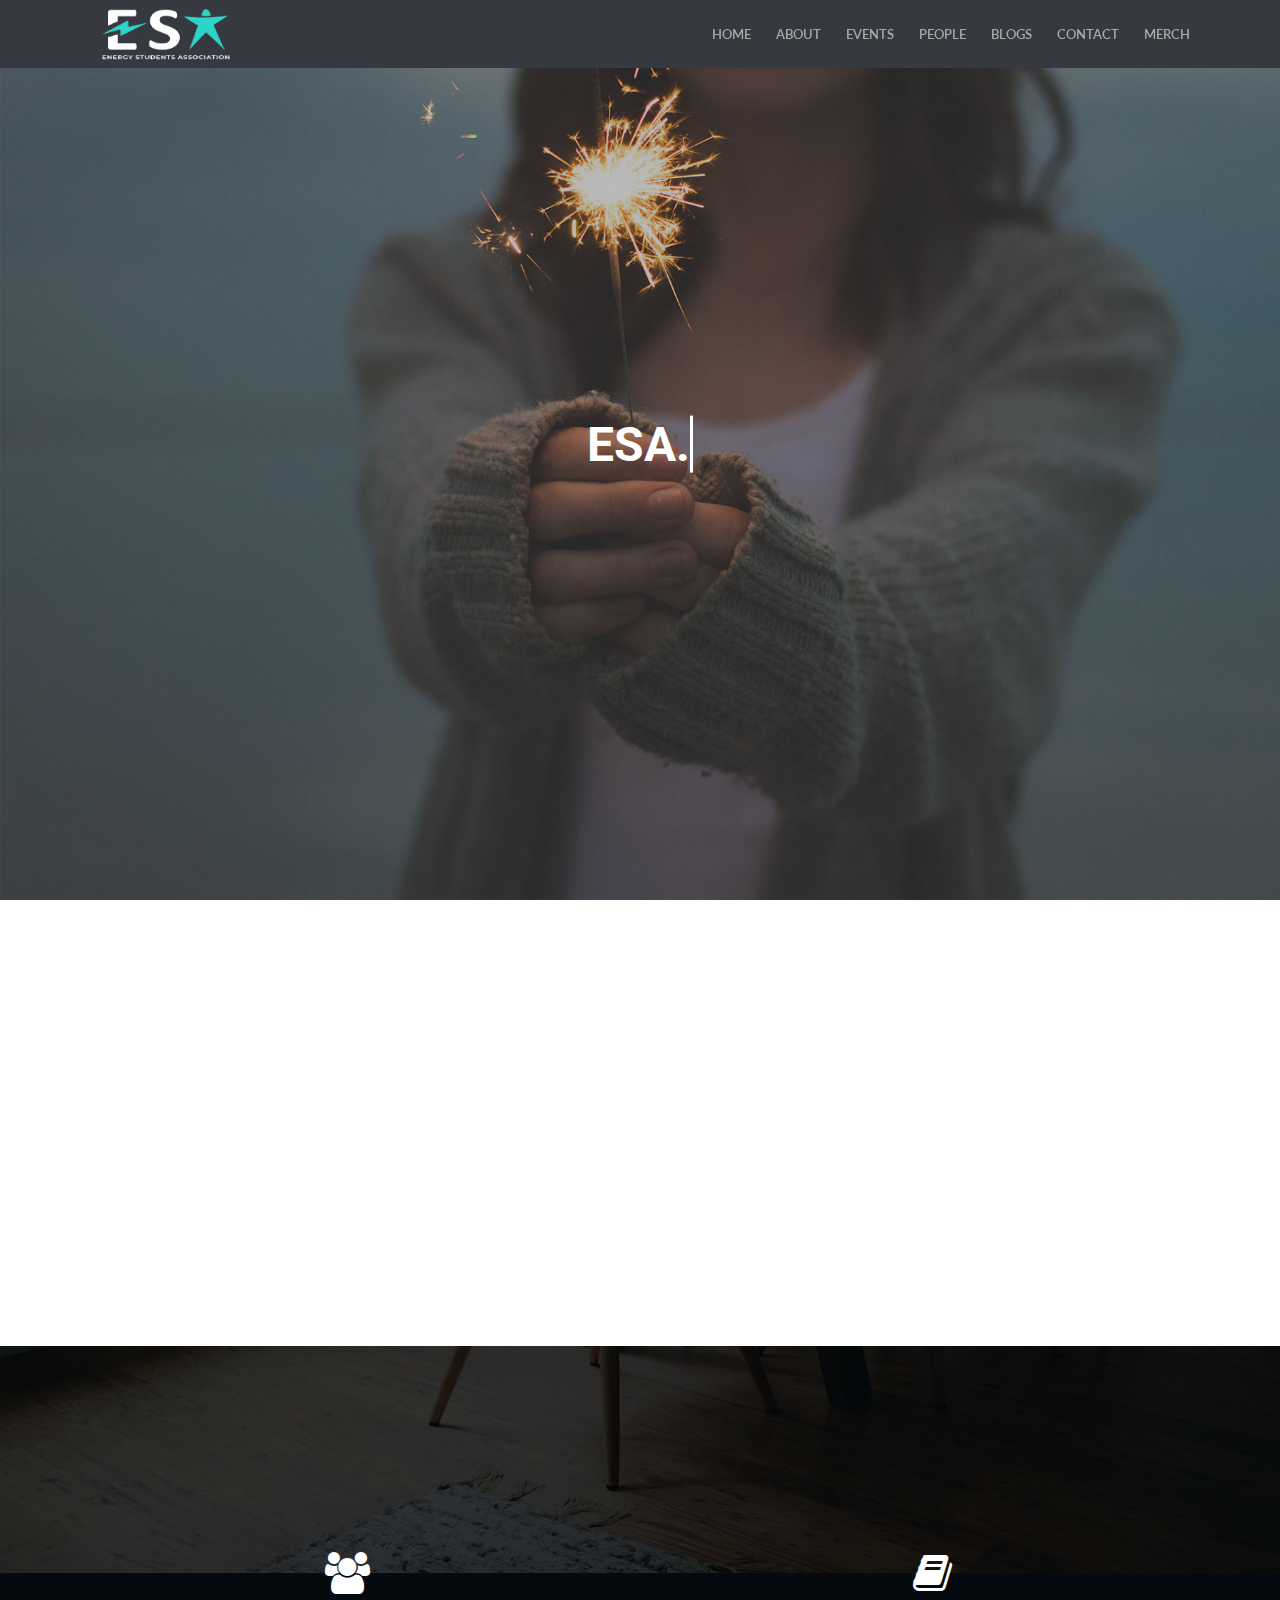
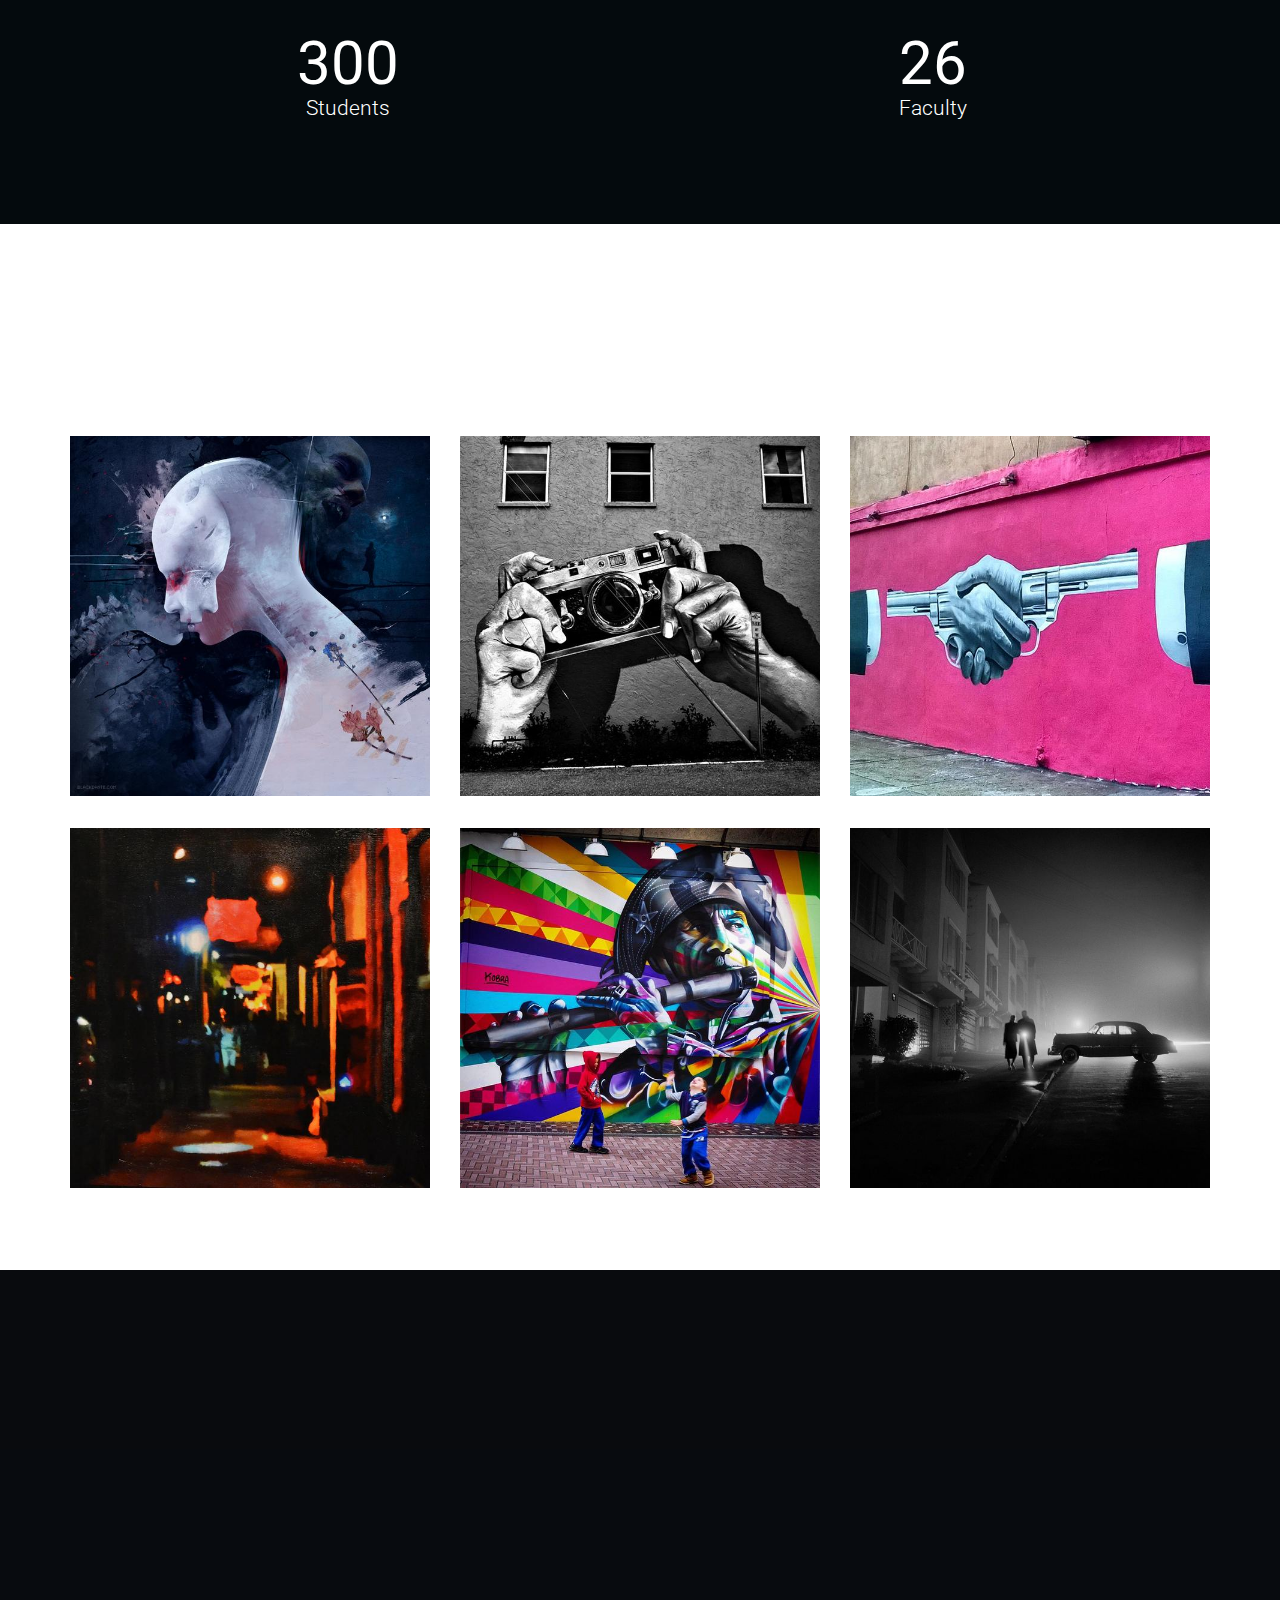
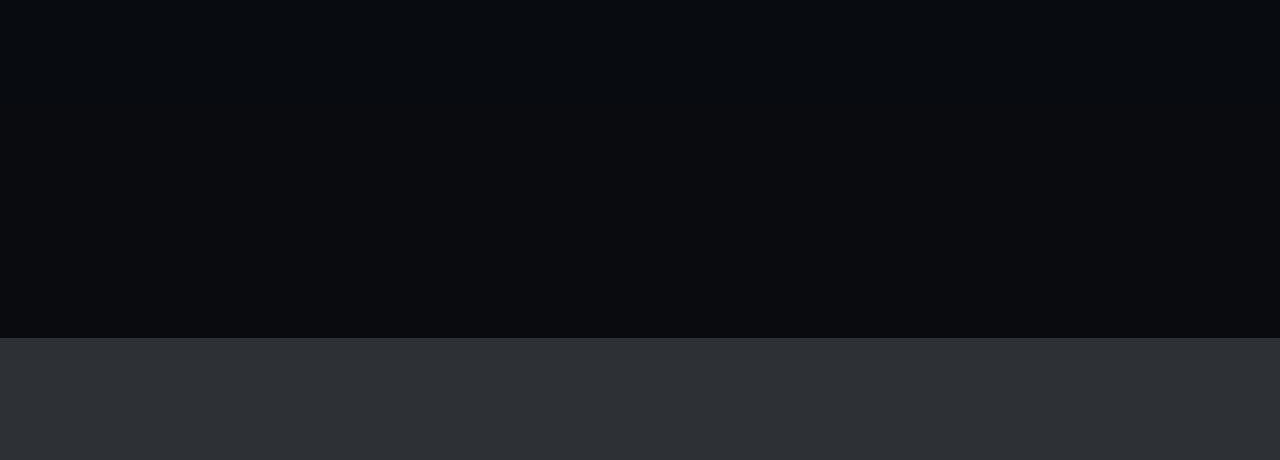
==== commit 34b52b44: "Add files via upload" ====
--- a/ESA_blog/index.html
+++ b/ESA_blog/index.html
@@ -27,6 +27,7 @@
 
 		<!-- Skin CSS -->
 		<link rel="stylesheet" href="css/skin/cool-gray.css">
+
 	</head>
     <body data-spy="scroll" data-target="#main-navbar">
         <!--<div id="pageloader">
@@ -93,9 +94,10 @@
                             <li><a class="page-scroll" href="body">Home</a></li>
                             <li><a class="page-scroll" href="#about-section">About</a></li>
                             <li><a class="page-scroll" href="#events-section">Events</a></li>
-                            <li><a class="page-scroll" href="#people-section">People</a></li>                            
-                            <li><a class="page-scroll" href="">Blogs</a></li>
+                            <li><a class="page-scroll" href="people.html">People</a></li>                            
+                            <li><a class="page-scroll" href="blog.html">Blogs</a></li>
                             <li><a class="page-scroll" href="#contact-section">Contact</a></li>
+                            <li><a class="page-scroll" href="merchtoo.html">Merch</a></li>
                         </ul>
                     </div><!-- /.navbar-collapse -->
                   </div><!-- /.container -->
@@ -103,11 +105,13 @@
                 <!-- End Navbar -->
 
             </header>
+
+
             <!-- ========= END HEADER =========-->
         	<!-- Begin text carousel intro section -->
 			<section id="text-carousel-intro-section" class="parallax" data-stellar-background-ratio="0.5" style="background-image: url(img/slider-bg.jpg);">
 				
-				<div class="container">
+				<!--<div class="container">
 					<div class="caption text-center text-white" data-stellar-ratio="0.7">
 
 						<div id="owl-intro-text" class="owl-carousel">
@@ -118,22 +122,29 @@
 								<a class="btn btn-blank" href="https://www.ese.iitb.ac.in/" target="_blank" role="button">View More!</a>
 							</div>
 							<div class="item">
-								<!--<h1>Join with us</h1>
-								<p>To the greatest Journey</p>-->
+								<h1>Join with us</h1>
+								<p>To the greatest Journey</p>
 								<div class="extra-space-l"></div>
 								<a class="btn btn-blank" href="https://www.ese.iitb.ac.in/" target="_blank" role="button">View More!</a>
 							</div>
 							<div class="item">
-								<!--<h1>I'm Unika</h1>
-								<p>One Page Responsive Theme</p>-->
+								<h1>I'm Unika</h1>
+								<p>One Page Responsive Theme</p>
 								<div class="extra-space-l"></div>
 								<a class="btn btn-blank" href="https://www.ese.iitb.ac.in/" target="_blank" role="button">View More!</a>
 							</div>
 						</div>
 
-					</div> <!-- /.caption -->
-				</div> <!-- /.container -->
-
+					</div> 
+				</div> -->
+                    <img src="url(img/slider-bg.jpg)" alt="Snow" style="width:100%;">
+                    <div class="centered">
+                <h1>
+                    <a href="" class="typewrite text-white" style="font-size: 48px" data-period="2000" data-type='[ "ESA.", "Energy Students Association"]'>
+                      <span class="wrap"></span>
+                    </a>
+                  </h1>
+                  </div>
 			</section>
 			<!-- End text carousel intro section --> 
             <!-- Begin about section -->
@@ -303,79 +314,7 @@
                 </div>
             </section>
             <!-- End portfolio -->
-            <!-- Begin team -->
-            <section id="people-section">
-                <div id="testimonial-trigger" class="testimonial text-white parallax" data-stellar-background-ratio="0.5" style="background-image: url(img/testimonial-bg.jpg);">
-                    <div class="cover"></div>
-                <!-- Begin page header-->
-                <div class="page-header-wrapper">
-                    <div class="container">
-                        <div class="page-header text-center wow fadeInDown" data-wow-delay="0.4s">
-                            <h2>Our Team</h2>
-                            <div class="devider"></div>
-                            <p class="subtitle"></p>
-                   
-                <!-- End page header-->
-                <div class="col-md-3 col-sm-6">
-                    <div class="our-team">
-                        <div class="pic">
-                            <img src="img/team/default.jpg">
-                        </div>
-                        <h3 class="title">Person1</h3>
-                        <span class="post">Designation</span>
-    
-                        <!--social icon-->
-    
-                    </div>
-                </div>
-    
-        <!--2nd member-->
-         
-                <div class="col-md-3 col-sm-6">
-                    <div class="our-team">
-                        <div class="pic">
-                            <img src="img/team/default.jpg">
-                        </div>
-                        <h3 class="title">Person2</h3>
-                        <span class="post">Desgination</span>
-    
-                         <!--social Icon-->
-    
-                    </div>
-                </div>
-    
-        <!--3rd member-->
-        
-                <div class="col-md-3 col-sm-6">
-                    <div class="our-team">
-                        <div class="pic">
-                            <img src="img/team/default.jpg">
-                        </div>
-                        <h3 class="title">Person3</h3>
-                        <span class="post">Designation</span>
-                        
-                         <!--social icon-->
-       
-                    </div>
-                </div>
-    
-        <!--4th member-->
-    
-                <div class="col-md-3 col-sm-6">
-                    <div class="our-team">
-                        <div class="pic">
-                            <img src="img/team/default.jpg">
-                        </div>
-                        <h3 class="title">Person4</h3>
-                        <span class="post">Designation</span>
-    
-                         <!--social icon-->
-    
-                    </div>
-                </div>
-                </div>
-            </section>
-            <!-- End testimonials -->   
+           
             <!-- Begin contact section -->
 			<section id="contact-section" class="page text-white parallax" data-stellar-background-ratio="0.5" style="background-image: url(img/map-bg.jpg);">
             <div class="cover"></div>
@@ -437,7 +376,7 @@
                             <section class="social__media">
                               <div class="social__media--wrap">
                                 <div class="footer__logo">
-                                  <img src="img/ESA-logo.png" alt="logo" height="60">
+                                  <img src="img/ESA_logo.png" alt="logo" height="60">
                                 </div>
                                 <div class="social__icons">
                                   <a href="" class="social__icon--link" target="_blank"
--- a/ESA_blog/css/style.css
+++ b/ESA_blog/css/style.css
@@ -6,11 +6,30 @@
 	position: relative;
 	height: 100%;
 	font-size: 14px;
-	color: #363940;
+	text-align: center;
+	/*color: #363940;*/
+	
 }
 body .body {
 	height: 100%;
 }
+
+  /* Centered text */
+.centered {
+	position: absolute;
+	top: 50%;
+	left: 50%;
+	transform: translate(-50%, -50%);
+  }
+
+/*.body {
+	text-align: center;
+	color:#fff;
+	
+  }
+  
+  * { color:#fff; text-decoration: none;}*/
+
 /*#pageloader{
 	position:fixed;
 	width:100%;
@@ -182,19 +201,19 @@
 	transition: all 0.2s ease-in-out;
 }
 .navbar-default .navbar-brand {
-	background-image: url(../img/ESA-logo.png);
+	background-image: url(../img/ESA_logo.png);
 	background-size: 150px 70px;
 }
 .navbar-shrink .navbar-brand {
-	background-image: url(../img/ESA-logo.png);
+	background-image: url(../img/ESA_logo.png);
 	background-size: 150px 70px;
 }
 .navbar-transparent .navbar-brand {
-	background-image: url(../img/ESA-logo.png);
+	background-image: url(../img/ESA_logo.png);
 	background-size: 150px 70px;
 }
 .navbar-inverse .navbar-brand {
-	background-image: url(../img/ESA-logo.png);
+	background-image: url(../img/ESA_logo.png);
 	background-size: 150px 70px;
 }
 
@@ -1241,4 +1260,63 @@
   
  
 
-/* ===== End buttons ===== */+/* ===== End buttons ===== */
+/*Blog Cards*/
+
+
+/* MEDIA QUERIES */
+@media screen and (max-width: 1285px) {
+  .cards-wrapper {
+    grid-template-columns: 1fr 1fr 1fr;
+  }
+}
+
+@media screen and (max-width: 900px) {
+  .cards-wrapper {
+    grid-template-columns: 1fr;
+  }
+  .info {
+    justify-content: center;
+  }
+  .card-grid-space .num {
+    margin-left: 0;
+    text-align: center;
+  }
+}
+
+@media screen and (max-width: 500px) {
+  .cards-wrapper {
+    padding: 4rem 2rem;
+  }
+  .card {
+    max-width: calc(100vw - 4rem);
+  }
+}
+
+@media screen and (max-width: 450px) {
+  .info {
+    display: block;
+    text-align: center;
+  }
+  .info h1 {
+    margin: 0;
+  }
+}
+
+/*Page transition*/
+.transition-fade{
+	opacity: 1;
+	transition: 500ms;
+	transform: translateX(0);
+	transform-origin: left;
+}
+html.is-animating .transition-fade{
+	opacity: 1;
+	transform: translateX(100%);
+}
+html.is-leaving .transition-fade{
+	opacity:0;
+	transform: translateX(0);
+}
+
+/*Merch Section*/